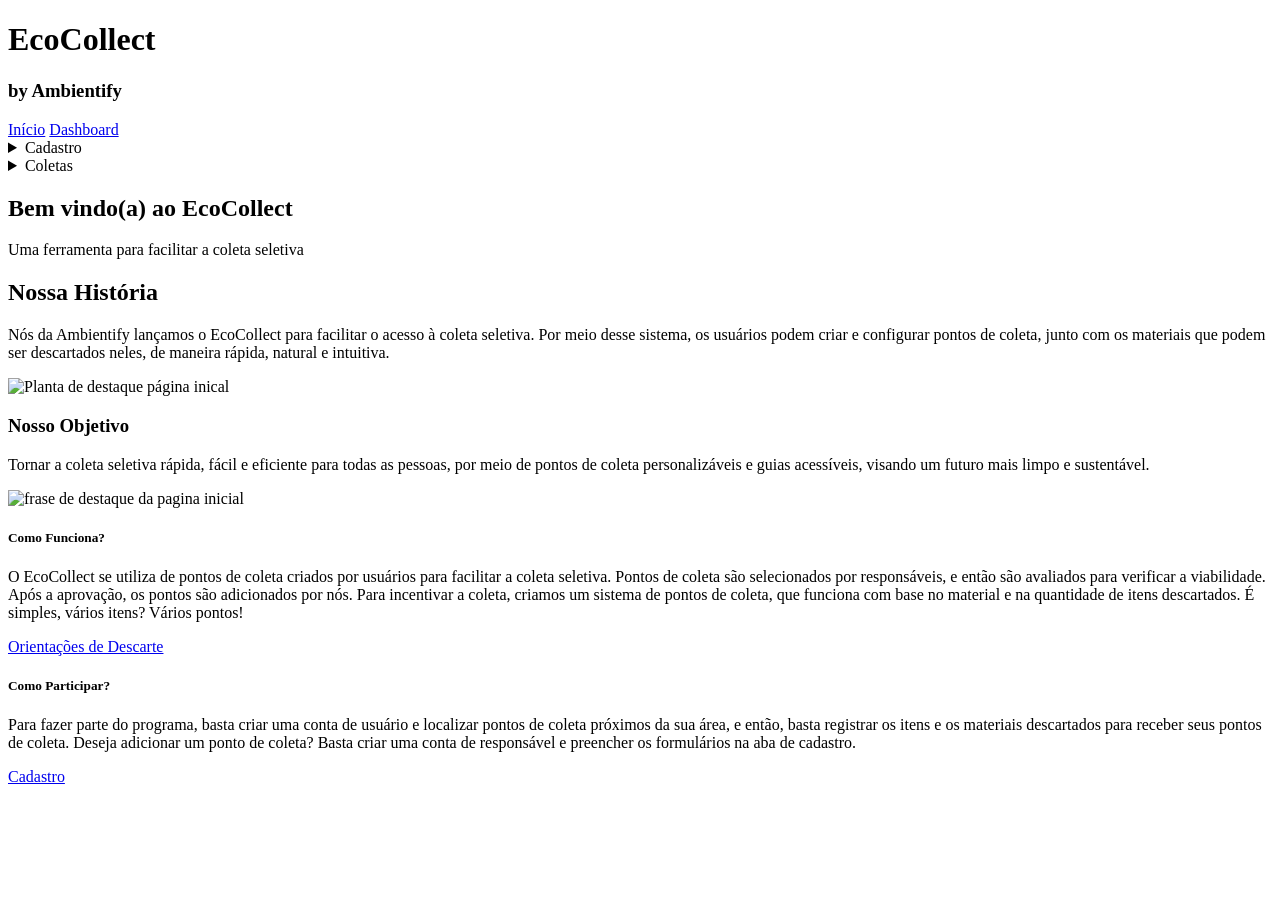
==== app/index.html @ d644774e "Commit de teste para correção de branch" ====
<!DOCTYPE html>
<html lang="pt-BR">
<head>
    <meta charset="UTF-8">
    <meta name="viewport" content="width=device-width, initial-scale=1.0">
    <title>Início |EcoCollect</title>
    <link rel="stylesheet" href="style.css/index.css">
</head>
<body>
   <header>
        <div class="nome-projeto">
            <h1>EcoCollect</h1>
            <h3>by Ambientify</h3>
        </div>

        <nav>
            <a href="index.html">Início</a>
            <a href="dashboard.html">Dashboard</a>

            <details name="menu-nav">
                <summary>Cadastro</summary>
                <div class="sub-menu">
                    <a href="">Usuário</a>
                    <a href="">Ponto de Coleta</a>
                    <a href="">Campanha</a>
                </div>
            </details>

            <details name="menu-nav">
                <summary>Coletas</summary>
                <div class="sub-menu menu-direita">
                    <a href="">Orientações de Descarte</a>
                    <a href="">Campanhas de Descarte</a>
                    <a href="">Pontos de Coleta Próximos</a>
                </div>
            </details>
        </nav>
    </header>
    <main>
         <section class="nome empresa">
            <h1>Bem vindo(a) ao EcoCollect</h1> 
            <span>Uma ferramenta para facilitar a coleta seletiva</span>

        <section class="apresentacao">
            <h2>Nossa História</h2>
            <p>
                Nós da Ambientify lançamos o EcoCollect para facilitar o acesso à coleta seletiva. 
                Por meio desse sistema, os usuários podem criar e configurar pontos de coleta, 
                junto com os materiais que podem ser descartados neles, de maneira rápida, natural e intuitiva.
            </p>
            <img class="foto-destaque" 
             src="img/planta-1.png" 
             alt="Planta de destaque página inical">
        </section> 

        <section id="objetivo">
            <h1>Nosso Objetivo</h1>
            <p>
             Tornar a coleta seletiva rápida, fácil e eficiente para todas as pessoas, por meio de 
             pontos de coleta personalizáveis e guias acessíveis, visando um futuro mais limpo e sustentável.
            </p>
            <img 
            src="img/frase-destaque.png" 
            alt="frase de destaque da pagina inicial">
        <section>

        <section>
            <h1>Como Funciona?</h1>
            <p>
             O EcoCollect se utiliza de pontos de coleta criados por usuários para facilitar a coleta seletiva. Pontos de coleta são selecionados por responsáveis, e então são avaliados para verificar a viabilidade.
             Após a aprovação, os pontos são adicionados por nós. Para incentivar a coleta, criamos um sistema de pontos de coleta, que funciona com base no material e na quantidade de itens descartados. É simples, vários itens? Vários pontos!
            </p>
            <div>
            
            <a href="orientacoes-descarte.html">Orientações de Descarte</a>
            </div>
            
        </section>
             <section>
            <h1>Como Participar?</h1>
            <p>
             Para fazer parte do programa, basta criar uma conta de usuário e localizar pontos de coleta próximos da sua área, e então, basta registrar os itens e os materiais descartados para receber seus pontos de coleta.
             Deseja adicionar um ponto de coleta? Basta criar uma conta de responsável e preencher os formulários na aba de cadastro.
            </p>
            <div class="botao-cadastro">
             <a href="cadastro.html">Cadastro</a>   
            </div>
        <section>
    </main> 

</body>
</html>
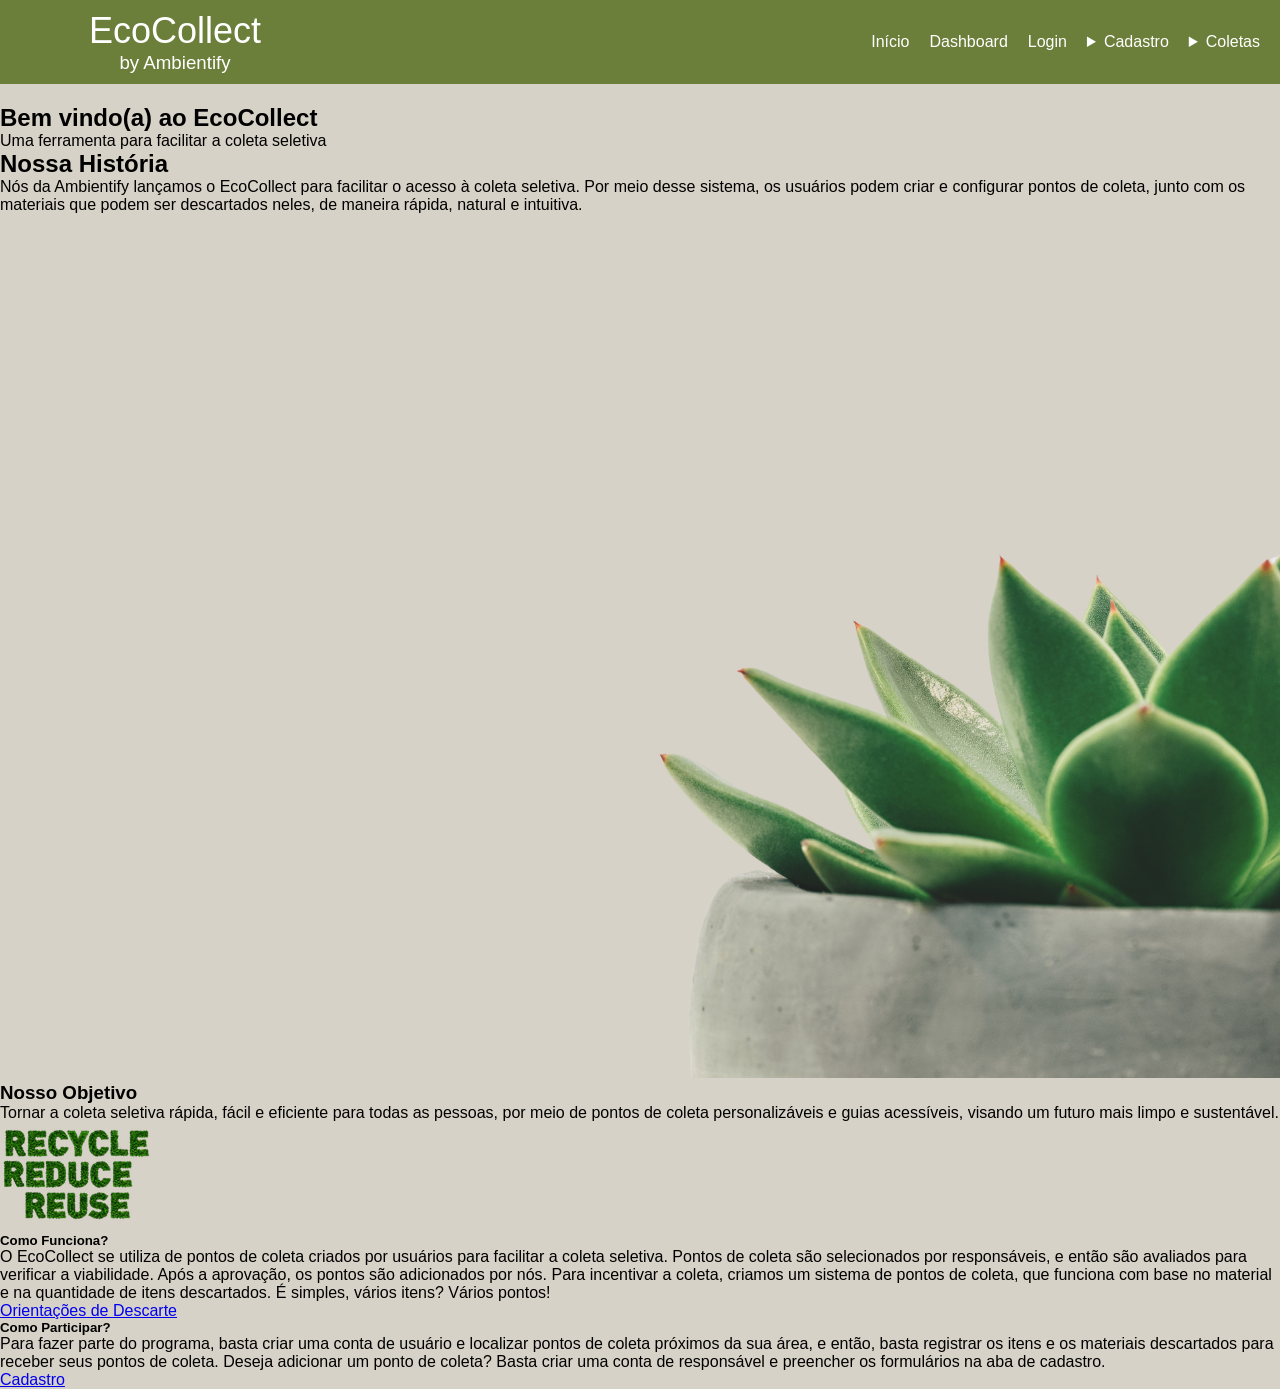
==== commit fb47b5c0: "Update index.html" ====
--- a/app/index.html
+++ b/app/index.html
@@ -16,7 +16,7 @@
         <nav>
             <a href="index.html">Início</a>
             <a href="dashboard.html">Dashboard</a>
-
+            <a href="login.html">Login</a>
             <details name="menu-nav">
                 <summary>Cadastro</summary>
                 <div class="sub-menu">
@@ -48,6 +48,7 @@
                 Por meio desse sistema, os usuários podem criar e configurar pontos de coleta, 
                 junto com os materiais que podem ser descartados neles, de maneira rápida, natural e intuitiva.
             </p>
+
             <img class="foto-destaque" 
              src="img/planta-1.png" 
              alt="Planta de destaque página inical">
@@ -89,4 +90,4 @@
     </main> 
 
 </body>
-</html>+</html>
--- a/app/style.css/index.css
+++ b/app/style.css/index.css
@@ -0,0 +1,146 @@
+html {
+  scroll-behavior: smooth;
+}
+
+body {
+  margin: 0;
+  font-family: Arial, sans-serif;
+  background-color: #979593;
+  
+}
+
+
+header {
+  background-color: #6B7F3A;
+  color: white;
+  text-align: center;
+  padding: 25px;
+}
+
+header h1 {
+  font-size: 36px;
+}
+
+.menu {
+  display: flex;
+  flex-wrap: wrap;
+  justify-content: center;
+  gap: 20px;
+  background-color: #6B7F3A;
+  padding: 15px;
+  position: sticky;
+  top: 0;
+  z-index: 10;
+}
+
+.menu a {
+  color: white;
+  text-decoration: none;
+  padding: 8px;
+}
+
+:root {
+    font-family: Arial, Helvetica, sans-serif;
+    font-weight: normal;
+    --verde-principal: #6B7F3A;
+    --fundo-pagina: #D7D2C7;
+    --branco: #FFFFFF;
+    --cor-texto: #4A3A2A;
+}
+
+* {
+    margin: 0;
+    padding: 0;
+    box-sizing: border-box;
+}
+
+html,
+body {
+    width: 100%;
+    max-width: 100%;
+    overflow-x: hidden;
+}
+
+body {
+    background-color: var(--fundo-pagina);
+    min-height: 100vh;
+    display: flex;
+    flex-direction: column;
+}
+
+
+header {
+    background-color: var(--verde-principal);
+    color: var(--branco);
+    width: 100%;
+    margin-bottom: 20px;
+    display: flex;
+    flex-direction: row;
+    justify-content: space-between;
+    padding: 10px 20px;
+}
+
+header .nome-projeto {
+    width: 25%;
+}
+
+header .nome-projeto h1,
+h3 {
+    font-weight: normal;
+}
+
+header nav {
+    display: flex;
+    flex-direction: row;
+    align-items: center;
+    gap: 20px;
+}
+
+header nav a {
+    text-decoration: none;
+    color: var(--branco);
+}
+
+header nav details {
+    position: relative;
+    display: inline-block;
+}
+
+header nav details summary {
+    cursor: pointer;
+    user-select: none;
+}
+
+header nav details .sub-menu {
+    position: absolute;
+    top: 100%;
+    left: 0;
+    background-color: var(--verde-principal);
+    display: flex;
+    flex-direction: column;
+    gap: 8px;
+    padding: 10px 15px;
+    border-radius: 4px;
+    box-shadow: 0px 4px 8px rgba(0, 0, 0, 0.3);
+    z-index: 1000;
+}
+
+
+header nav details .sub-menu a {
+    white-space: nowrap;
+}
+
+
+header nav details:last-child .submenu {
+    left: auto;
+    right: 0;
+}
+
+header nav details .sub-menu.menu-direita {
+    left: auto;
+    right: 0;
+}
+
+header nav a:hover, header nav summary:hover {
+    text-decoration: underline;
+}
